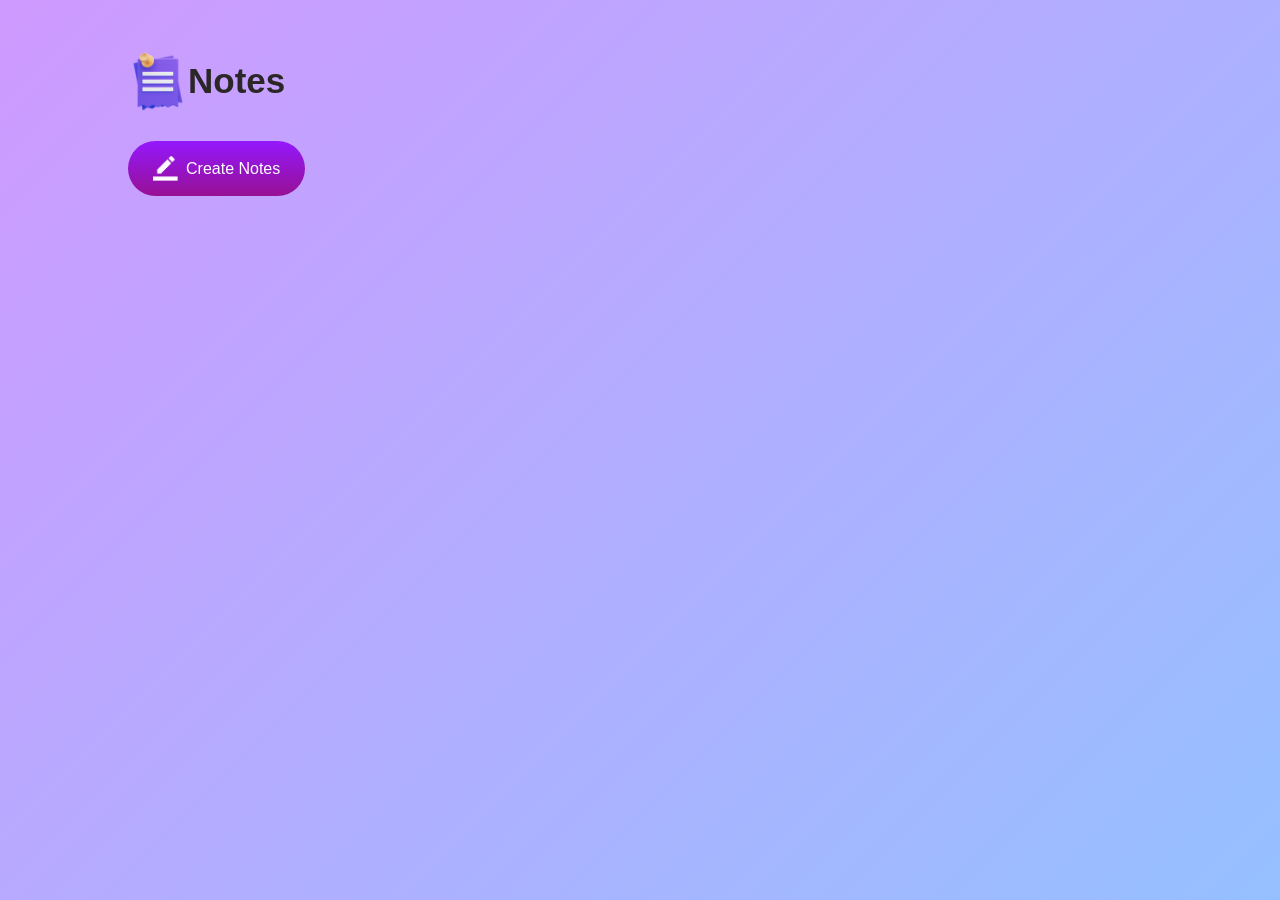
==== index.html @ 6b48191f "Add files via upload" ====
<!DOCTYPE html>
<html lang="en">
<head>
  <meta charset="UTF-8">
  <meta name="viewport" content="width=device-width, initial-scale=1.0">
  <title>Notes App</title>
  <link rel="stylesheet" href="style.css">
</head>
<body>
  
  <div class="container">
    <h1><img src="images/notes.png">Notes</h1>
    <button class="btn"><img src="images/edit.png">Create Notes</button>
    <div class="notes-container">
      <!--<p contenteditable="true" class="input-box">
          <img src="images/delete.png">
        </p>-->
    </div>
  </div>
  
  <script src="script.js"></script>
</body>
</html>
---- style.css ----
* {
  margin: 0;
  padding: 0;
  font-family: 'poppins', sans-serif;
  box-sizing: border-box;
}

.container {
  width: 100%;
  min-height: 100vh;
  background: linear-gradient(135deg, #cf9aff, #95c0ff);
  color: #2c2727;
  padding-top: 4%;
  padding-left: 10%;
}

.container h1 {
  display: flex;
  align-items: center;
  font-size: 35px;
  font-weight: 600;
}

.container h1 img {
  width: 60px;
}

.container button img {
  width: 25px;
  margin-right: 8px;
}

.container button {
  display: flex;
  align-items: center;
  background: linear-gradient(#9418fd, #971094);
  color: #fff;
  font-size: 16px;
  outline: 0;
  border: 0;
  border-radius: 40px;
  padding: 15px 25px;
  margin: 30px 0 20px;
  cursor: pointer;
}

.input-box {
  position: relative;
  width: 100%;
  max-width: 500px;
  min-height: 150px;
  background: #fff;
  color: #333;
  padding: 20px;
  margin: 20px 0;
  outline: none;
  border-radius: 5px;
}

.input-box img {
  width: 25px;
  position: absolute;
  bottom: 15px;
  right: 15px;
  cursor: pointer;
}

@media (max-width: 600px) {
  .container {
    padding: 6% 4%;
  }

  .container h1 {
    font-size: 28px;
  }

  .container button {
    font-size: 14px;
    padding: 12px 20px;
  }

  .input-box {
    min-height: 120px;
    padding: 15px;
  }
}
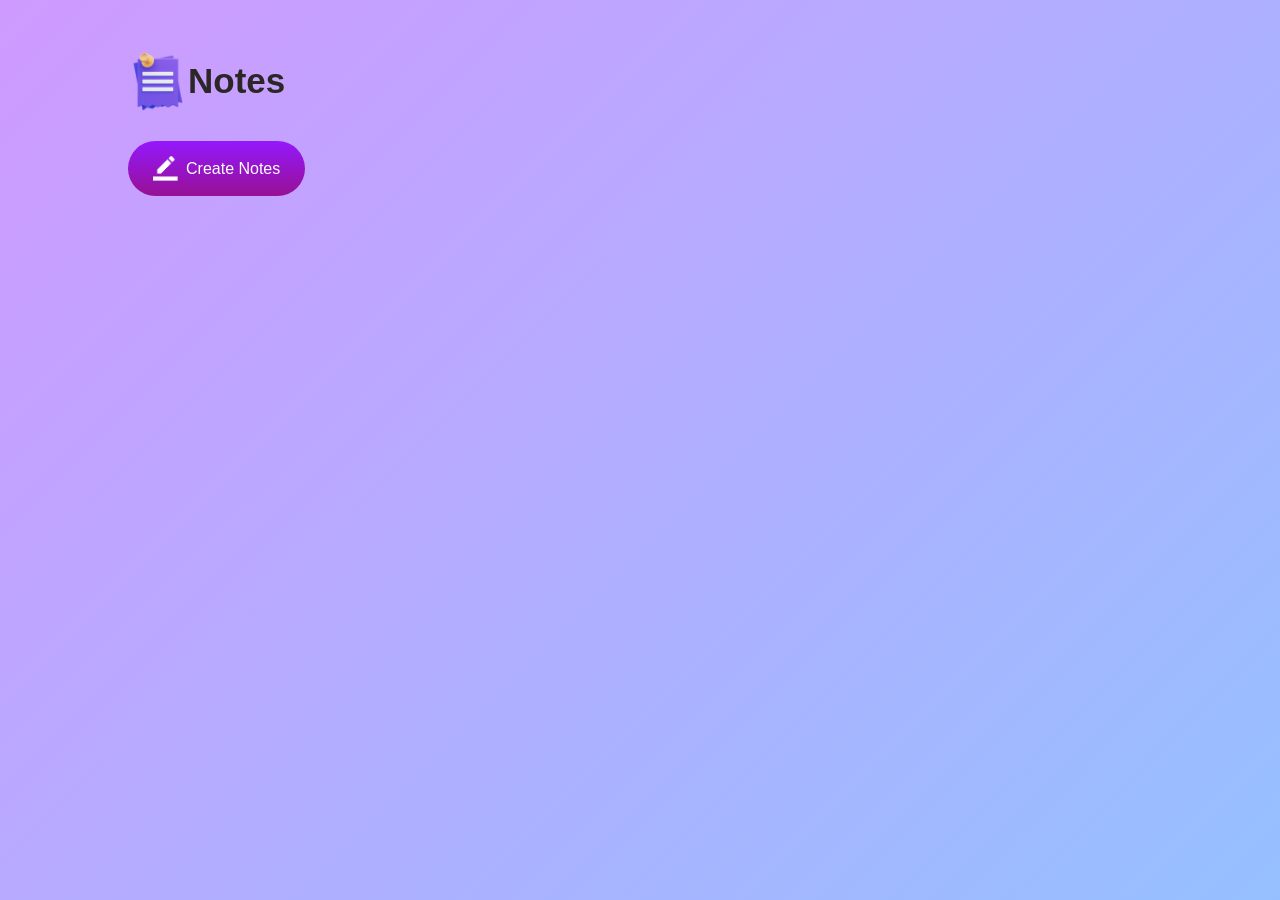
==== commit 29353579: "updated files" ====
--- a/index.html
+++ b/index.html
@@ -1,23 +1,23 @@
-<!DOCTYPE html>
-<html lang="en">
-<head>
-  <meta charset="UTF-8">
-  <meta name="viewport" content="width=device-width, initial-scale=1.0">
-  <title>Notes App</title>
-  <link rel="stylesheet" href="style.css">
-</head>
-<body>
-  
-  <div class="container">
-    <h1><img src="images/notes.png">Notes</h1>
-    <button class="btn"><img src="images/edit.png">Create Notes</button>
-    <div class="notes-container">
-      <!--<p contenteditable="true" class="input-box">
-          <img src="images/delete.png">
-        </p>-->
-    </div>
-  </div>
-  
-  <script src="script.js"></script>
-</body>
+<!DOCTYPE html>
+<html lang="en">
+<head>
+  <meta charset="UTF-8">
+  <meta name="viewport" content="width=device-width, initial-scale=1.0">
+  <title>Notes App</title>
+  <link rel="stylesheet" href="style.css">
+</head>
+<body>
+  
+  <div class="container">
+    <h1><img src="images/notes.png">Notes</h1>
+    <button class="btn"><img src="images/edit.png">Create Notes</button>
+    <div class="notes-container">
+      <!-- <p contenteditable="true" class="input-box">
+          <img src="images/delete.png">
+        </p> -->
+    </div>
+  </div>
+  
+  <script src="script.js"></script>
+</body>
 </html>
--- a/style.css
+++ b/style.css
@@ -1,86 +1,86 @@
-* {
-  margin: 0;
-  padding: 0;
-  font-family: 'poppins', sans-serif;
-  box-sizing: border-box;
-}
-
-.container {
-  width: 100%;
-  min-height: 100vh;
-  background: linear-gradient(135deg, #cf9aff, #95c0ff);
-  color: #2c2727;
-  padding-top: 4%;
-  padding-left: 10%;
-}
-
-.container h1 {
-  display: flex;
-  align-items: center;
-  font-size: 35px;
-  font-weight: 600;
-}
-
-.container h1 img {
-  width: 60px;
-}
-
-.container button img {
-  width: 25px;
-  margin-right: 8px;
-}
-
-.container button {
-  display: flex;
-  align-items: center;
-  background: linear-gradient(#9418fd, #971094);
-  color: #fff;
-  font-size: 16px;
-  outline: 0;
-  border: 0;
-  border-radius: 40px;
-  padding: 15px 25px;
-  margin: 30px 0 20px;
-  cursor: pointer;
-}
-
-.input-box {
-  position: relative;
-  width: 100%;
-  max-width: 500px;
-  min-height: 150px;
-  background: #fff;
-  color: #333;
-  padding: 20px;
-  margin: 20px 0;
-  outline: none;
-  border-radius: 5px;
-}
-
-.input-box img {
-  width: 25px;
-  position: absolute;
-  bottom: 15px;
-  right: 15px;
-  cursor: pointer;
-}
-
-@media (max-width: 600px) {
-  .container {
-    padding: 6% 4%;
-  }
-
-  .container h1 {
-    font-size: 28px;
-  }
-
-  .container button {
-    font-size: 14px;
-    padding: 12px 20px;
-  }
-
-  .input-box {
-    min-height: 120px;
-    padding: 15px;
-  }
+* {
+  margin: 0;
+  padding: 0;
+  font-family: 'poppins', sans-serif;
+  box-sizing: border-box;
+}
+
+.container {
+  width: 100%;
+  min-height: 100vh;
+  background: linear-gradient(135deg, #cf9aff, #95c0ff);
+  color: #2c2727;
+  padding-top: 4%;
+  padding-left: 10%;
+}
+
+.container h1 {
+  display: flex;
+  align-items: center;
+  font-size: 35px;
+  font-weight: 600;
+}
+
+.container h1 img {
+  width: 60px;
+}
+
+.container button img {
+  width: 25px;
+  margin-right: 8px;
+}
+
+.container button {
+  display: flex;
+  align-items: center;
+  background: linear-gradient(#9418fd, #971094);
+  color: #fff;
+  font-size: 16px;
+  outline: 0;
+  border: 0;
+  border-radius: 40px;
+  padding: 15px 25px;
+  margin: 30px 0 20px;
+  cursor: pointer;
+}
+
+.input-box {
+  position: relative;
+  width: 100%;
+  max-width: 500px;
+  min-height: 150px;
+  background: #fff;
+  color: #333;
+  padding: 20px;
+  margin: 20px 0;
+  outline: none;
+  border-radius: 5px;
+}
+
+.input-box img {
+  width: 25px;
+  position: absolute;
+  bottom: 15px;
+  right: 15px;
+  cursor: pointer;
+}
+
+@media (max-width: 600px) {
+  .container {
+    padding: 6% 4%;
+  }
+
+  .container h1 {
+    font-size: 28px;
+  }
+
+  .container button {
+    font-size: 14px;
+    padding: 12px 20px;
+  }
+
+  .input-box {
+    min-height: 120px;
+    padding: 15px;
+  }
 }
